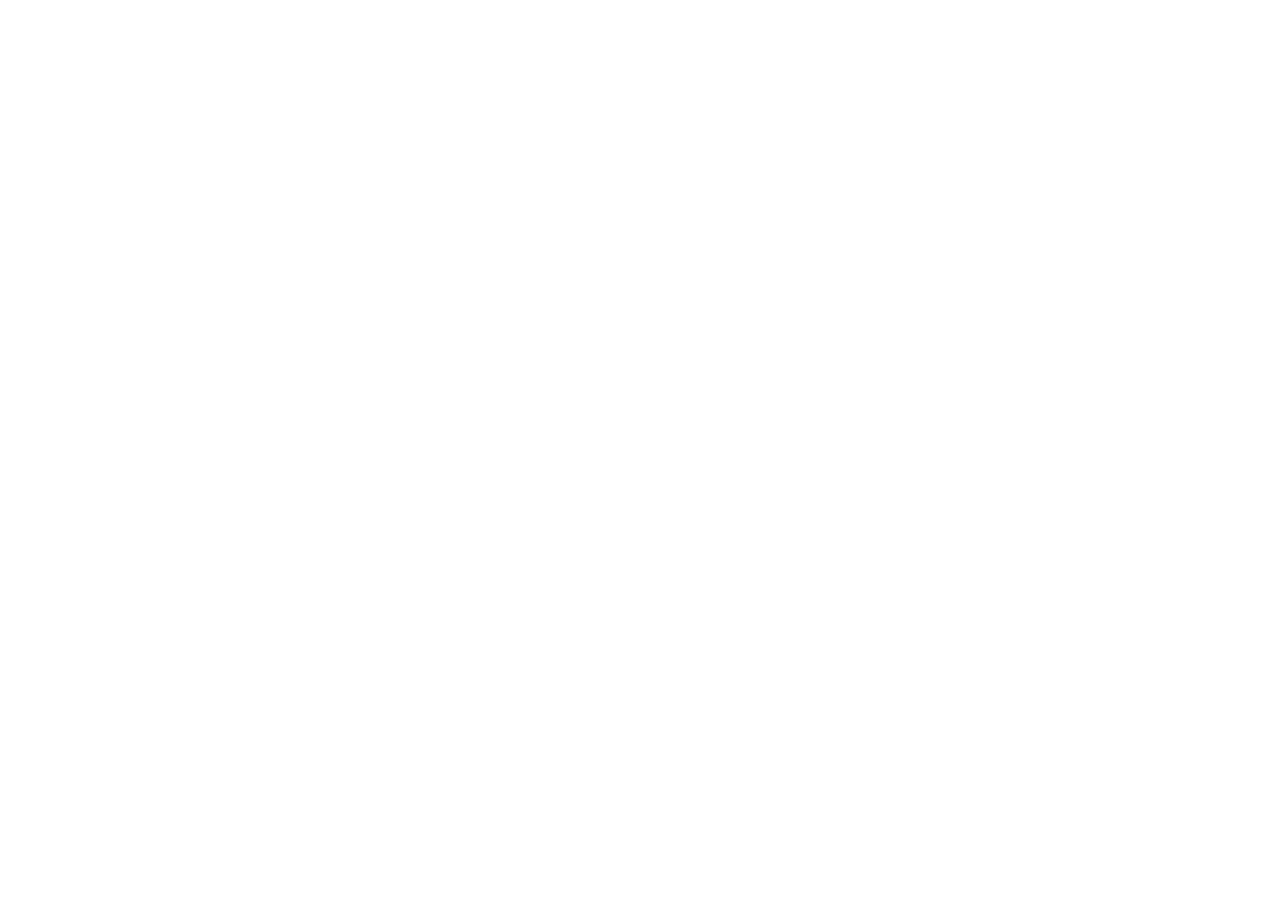
==== index.html @ 72908280 "First commit" ====
<!DOCTYPE html>
<html lang="en">
<head>
    <meta charset="UTF-8">
    <meta name="viewport" content="width=device-width, initial-scale=1.0">
    <title>Test</title>
</head>
<body>
    
</body>
</html>
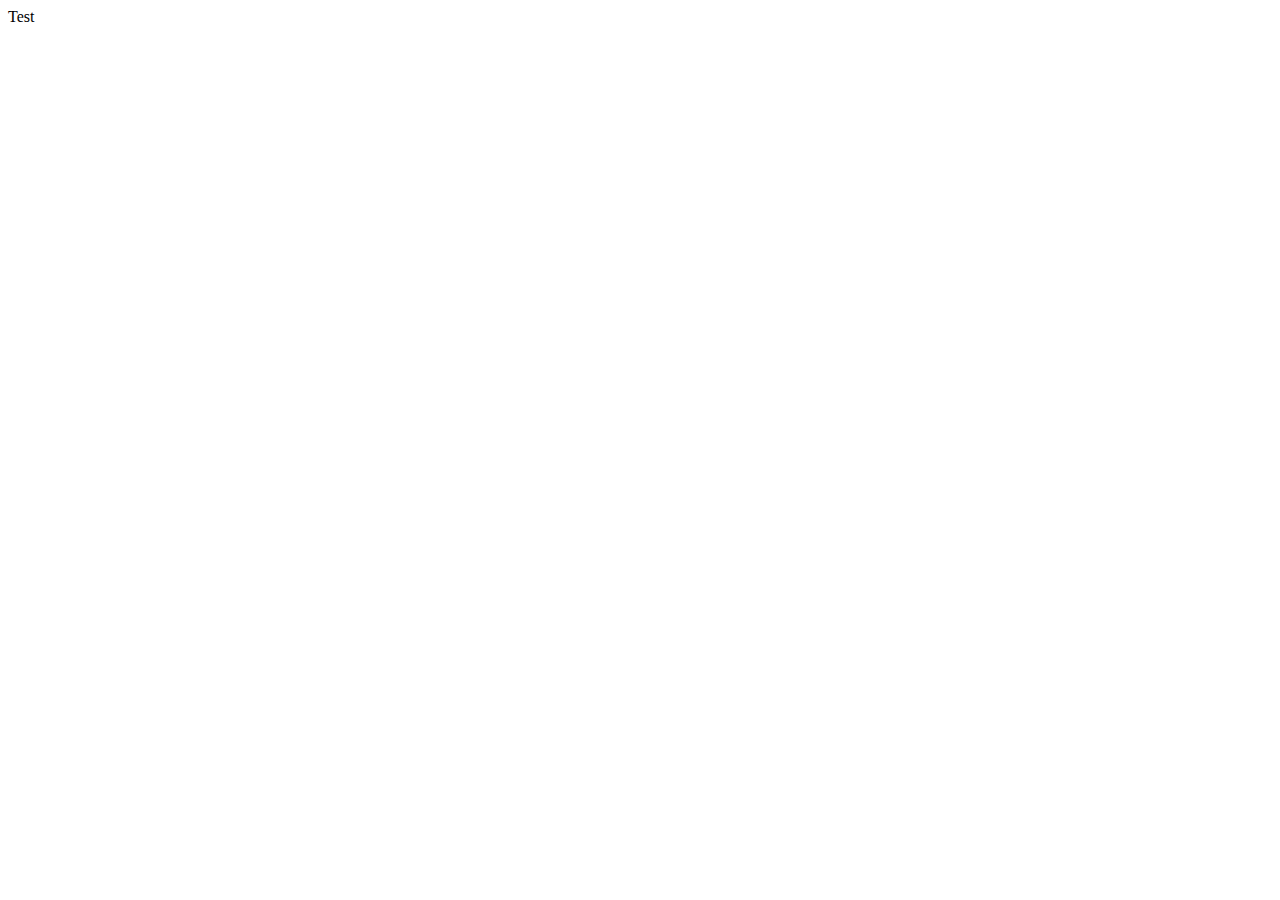
==== commit 82dfcc74: "First Change" ====
--- a/index.html
+++ b/index.html
@@ -6,6 +6,6 @@
     <title>Test</title>
 </head>
 <body>
-    
+    <div id="test">Test</div>
 </body>
 </html>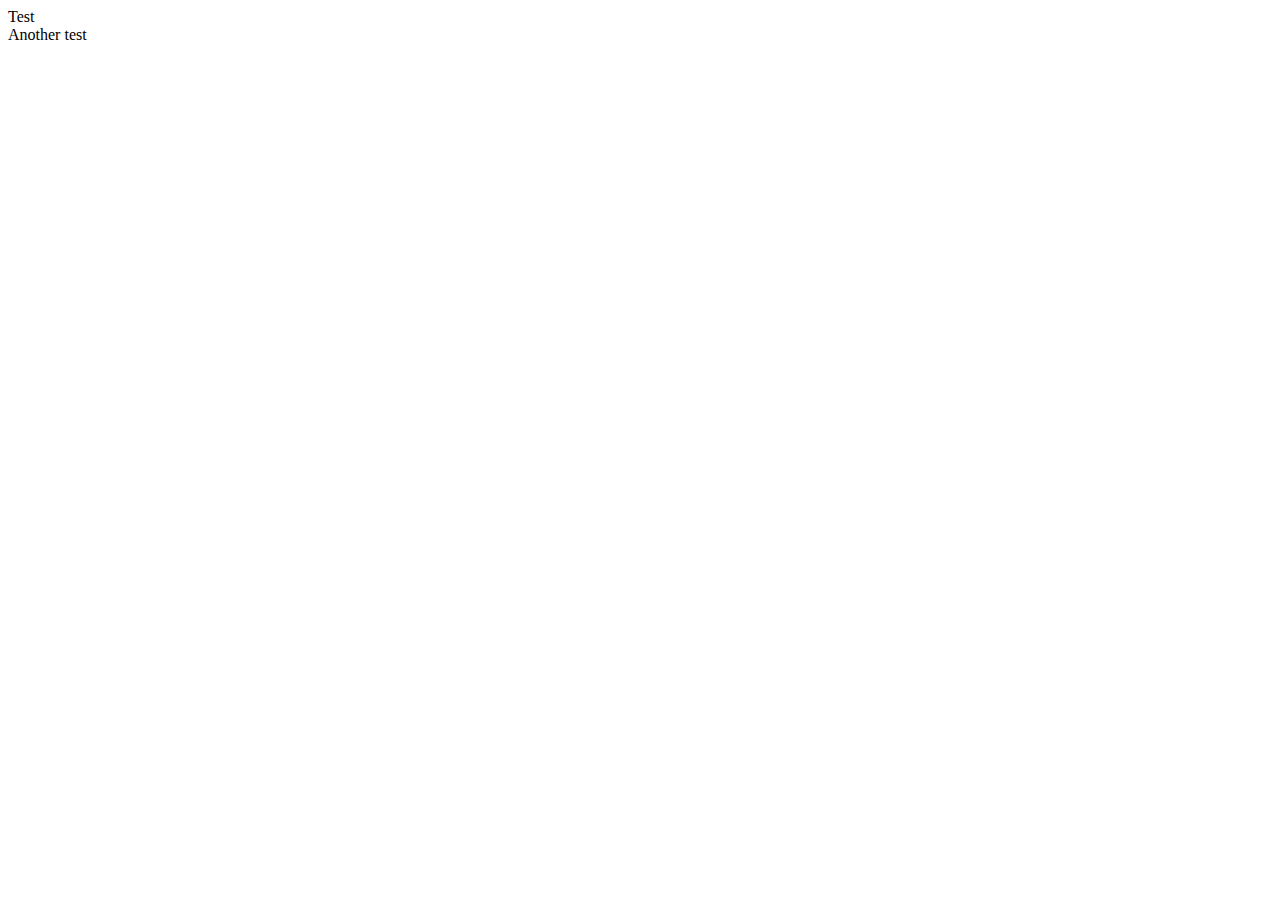
==== commit e0ba48cf: "Another Test" ====
--- a/index.html
+++ b/index.html
@@ -7,5 +7,6 @@
 </head>
 <body>
     <div id="test">Test</div>
+    <div id="test2">Another test</div>
 </body>
 </html>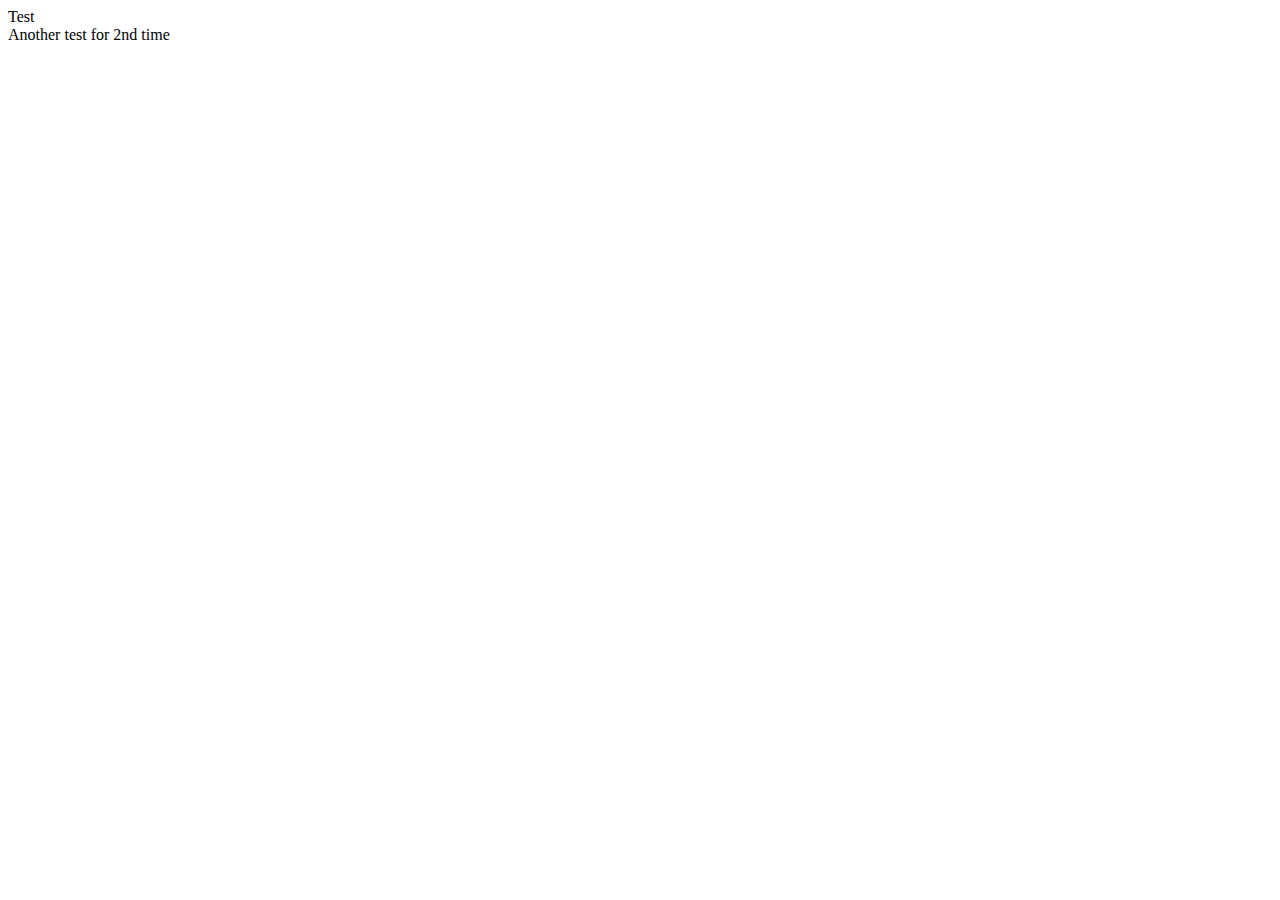
==== commit 75e8eccb: "3rd  time" ====
--- a/index.html
+++ b/index.html
@@ -7,6 +7,6 @@
 </head>
 <body>
     <div id="test">Test</div>
-    <div id="test2">Another test</div>
+    <div id="test2">Another test for 2nd time</div>
 </body>
 </html>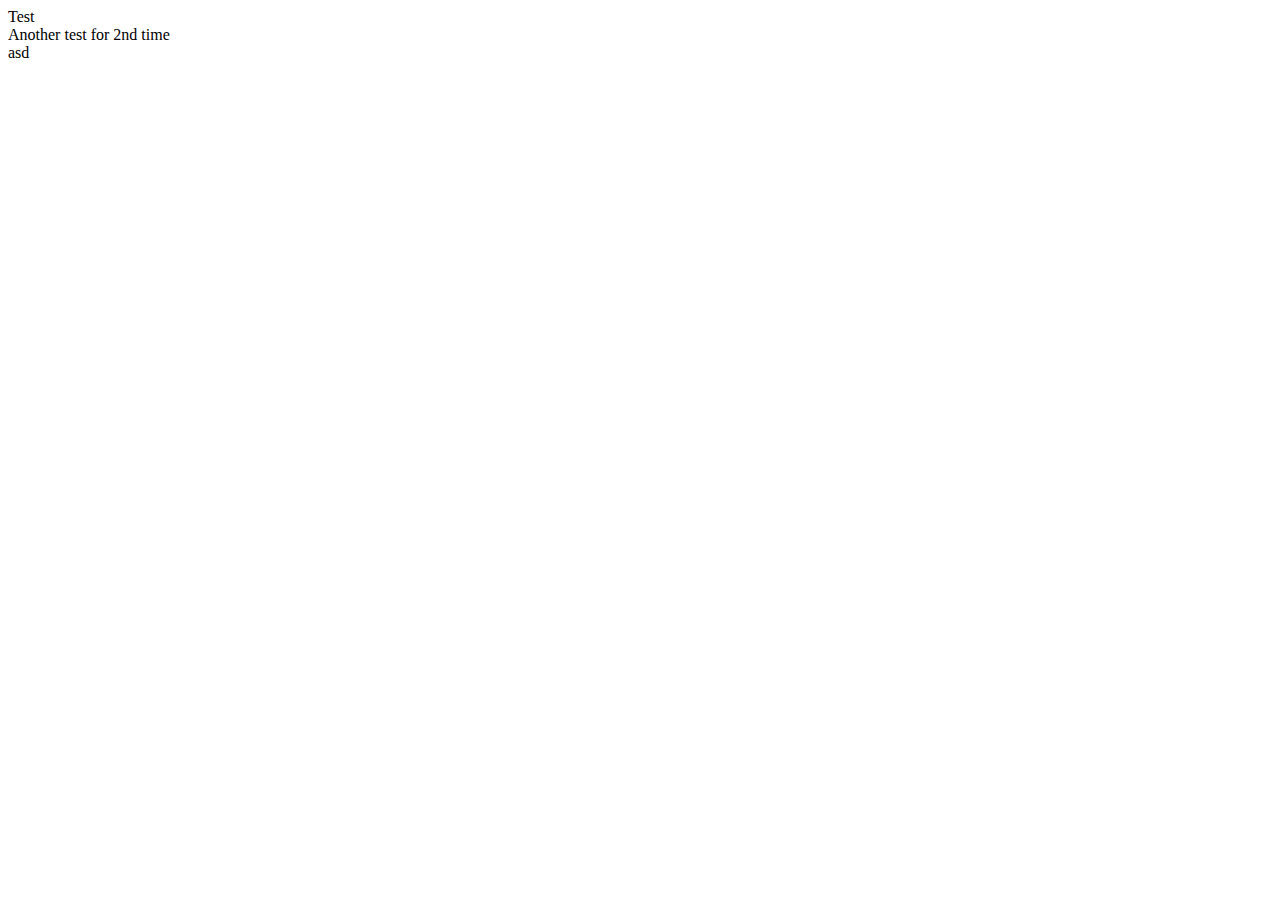
==== commit e786329f: "test" ====
--- a/index.html
+++ b/index.html
@@ -8,5 +8,10 @@
 <body>
     <div id="test">Test</div>
     <div id="test2">Another test for 2nd time</div>
+    <div>
+        <div>
+        <div>asd</div>
+        </div>
+    </div>
 </body>
 </html>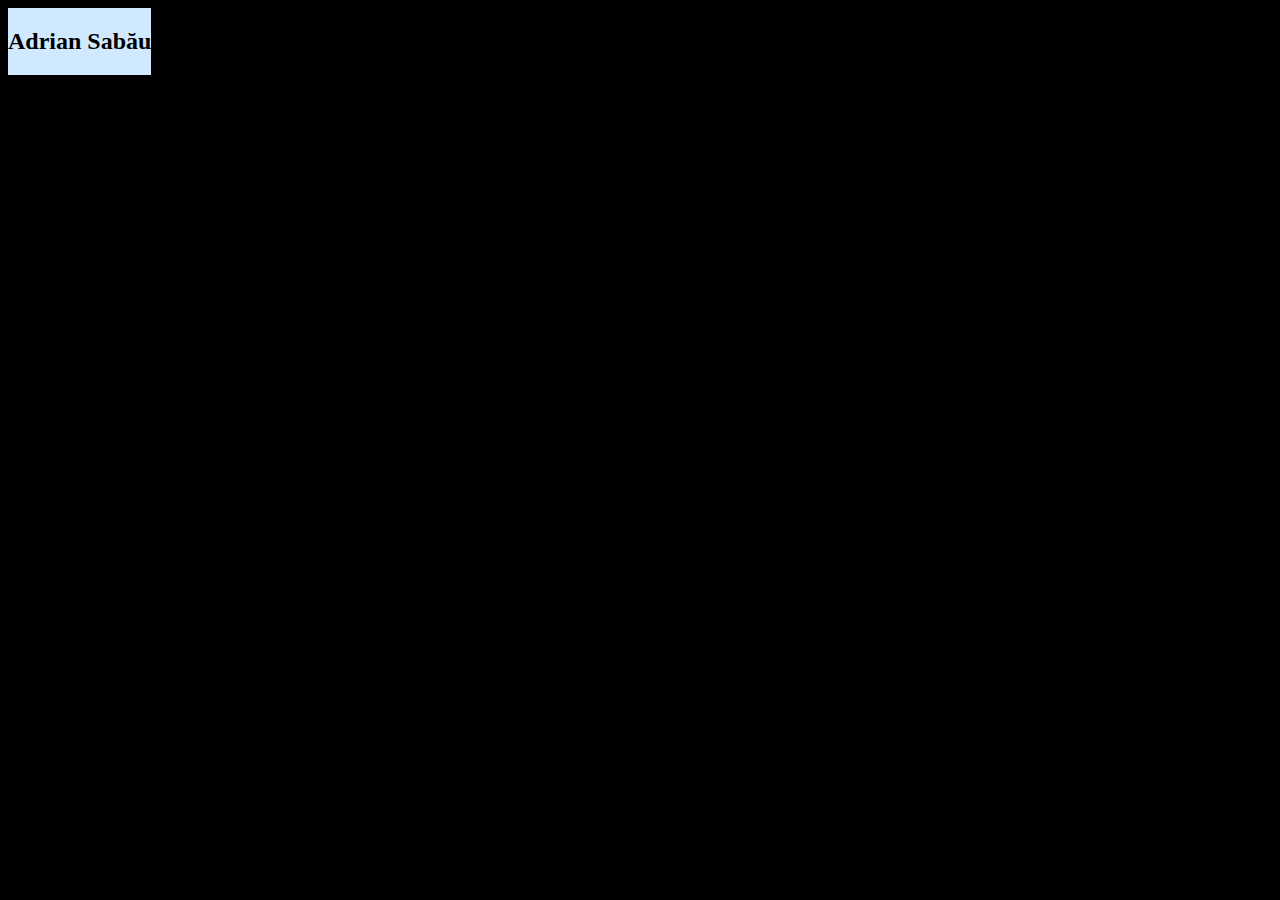
==== commit 006a8032: "Added CSS" ====
--- a/index.html
+++ b/index.html
@@ -1,17 +1,32 @@
 <!DOCTYPE html>
 <html lang="en">
+
 <head>
     <meta charset="UTF-8">
     <meta name="viewport" content="width=device-width, initial-scale=1.0">
     <title>Test</title>
+    <link rel="stylesheet" type="text/css" href="index.css">
 </head>
+
 <body>
-    <div id="test">Test</div>
-    <div id="test2">Another test for 2nd time</div>
-    <div>
+    <header>
+        <div id="headerMenu">
+            <h2>Adrian Sabău</h2>
+        </div>
+    </header>
+    <main>
         <div>
-        <div>asd</div>
+            <h4>Test</h4>
         </div>
-    </div>
+    </main>
+    <footer>
+        <div>
+            <h3>
+                Contact
+            </h3>
+        </div>
+
+    </footer>
 </body>
+
 </html>--- a/index.css
+++ b/index.css
@@ -0,0 +1,8 @@
+body {
+    background-color: black;
+}
+
+#headerMenu {
+    display: inline-block;
+    background-color:rgb(208, 233, 255);
+}
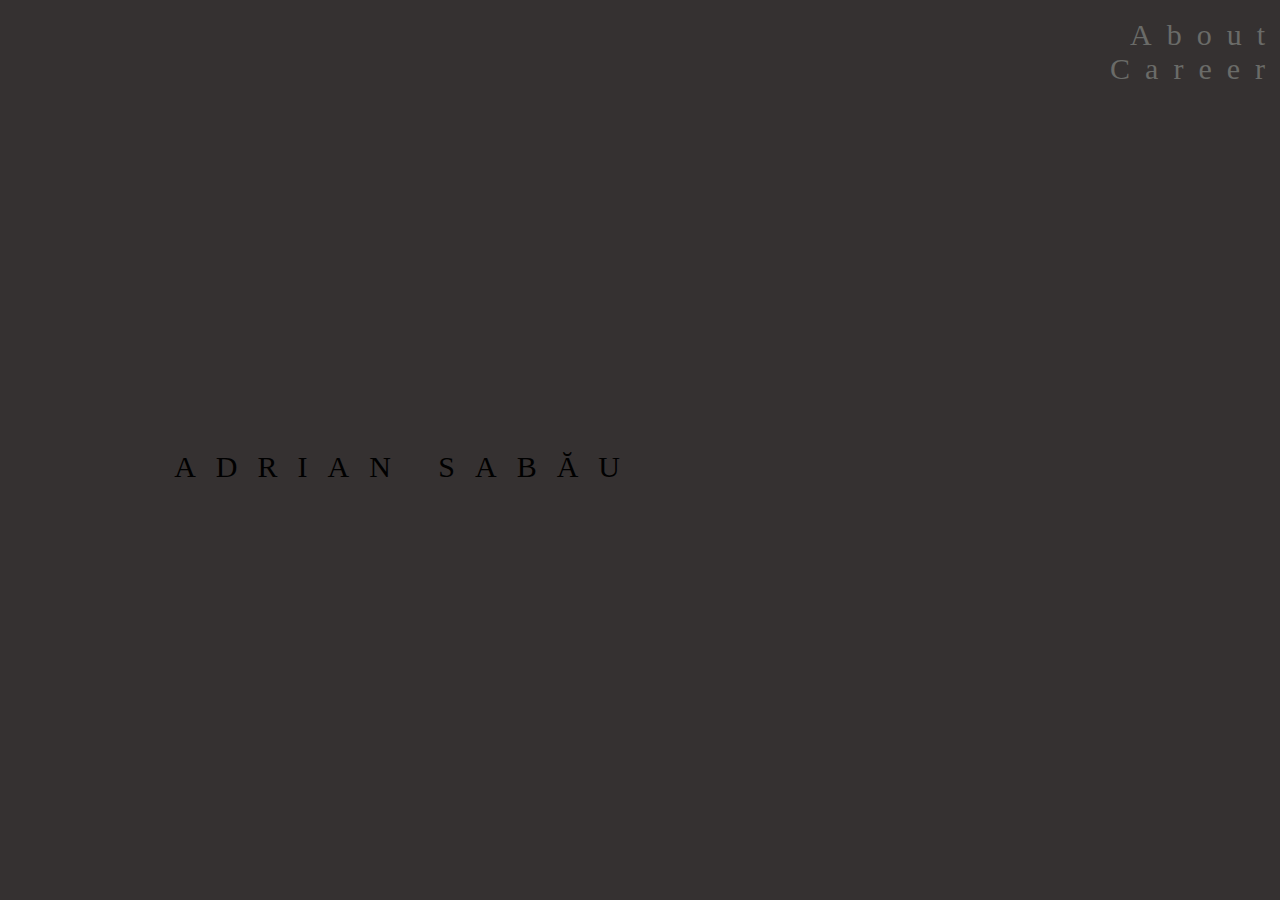
==== commit 9f40deea: "updated front page" ====
--- a/index.html
+++ b/index.html
@@ -6,27 +6,19 @@
     <meta name="viewport" content="width=device-width, initial-scale=1.0">
     <title>Test</title>
     <link rel="stylesheet" type="text/css" href="index.css">
+
 </head>
 
 <body>
-    <header>
-        <div id="headerMenu">
-            <h2>Adrian Sabău</h2>
-        </div>
-    </header>
-    <main>
-        <div>
-            <h4>Test</h4>
-        </div>
-    </main>
-    <footer>
-        <div>
-            <h3>
-                Contact
-            </h3>
-        </div>
+    <div class = "buttons">
+        <a href="http://127.0.0.1:5500/index.html" id="aboutLink">About</a>
+        <a href="http://127.0.0.1:5500/index.html" id="careerLink">Career</a>
+    </div>
+    <div class="middleName"> 
+                ADRIAN SABĂU
+    </div>
 
-    </footer>
+<script type="text/javascript" src="script.js"></script>
 </body>
 
 </html>--- a/index.css
+++ b/index.css
@@ -1,8 +1,45 @@
 body {
-    background-color: black;
+  text-align: center;
+  align-items: center;
+  display: block;
+  margin: auto;
+  height: auto;
+  width: auto;
+  background-color: rgb(53, 49, 49);
+}
+a {
+  text-decoration: none;
+  color:rgb(106, 107, 104);
+  outline: none;
+}
+.buttons {
+  position: absolute;
+  top: 2%;
+  right: 0%;
+  font-size: 30px;
+  text-align: right;
+  letter-spacing: 20px;
 }
 
-#headerMenu {
-    display: inline-block;
-    background-color:rgb(208, 233, 255);
+.middleName {
+  position: absolute;
+  top: 50%;
+  right: 50%;
+  font-size: 30px;
+  text-align: center;
+  letter-spacing: 20px;
 }
+
+#aboutLink, #careerLink{
+  -webkit-transition: letter-spacing 1s ease, margin-left 1s ease;
+  transition: letter-spacing 1s ease, margin-left 1s ease;
+  display: block;
+  margin-right: 0px;
+  transition: 0.3s;
+  letter-spacing: 15px;
+}
+
+#aboutLink:hover, #careerLink:hover{
+  transition: 0.4s;
+  letter-spacing: 35px;
+}
